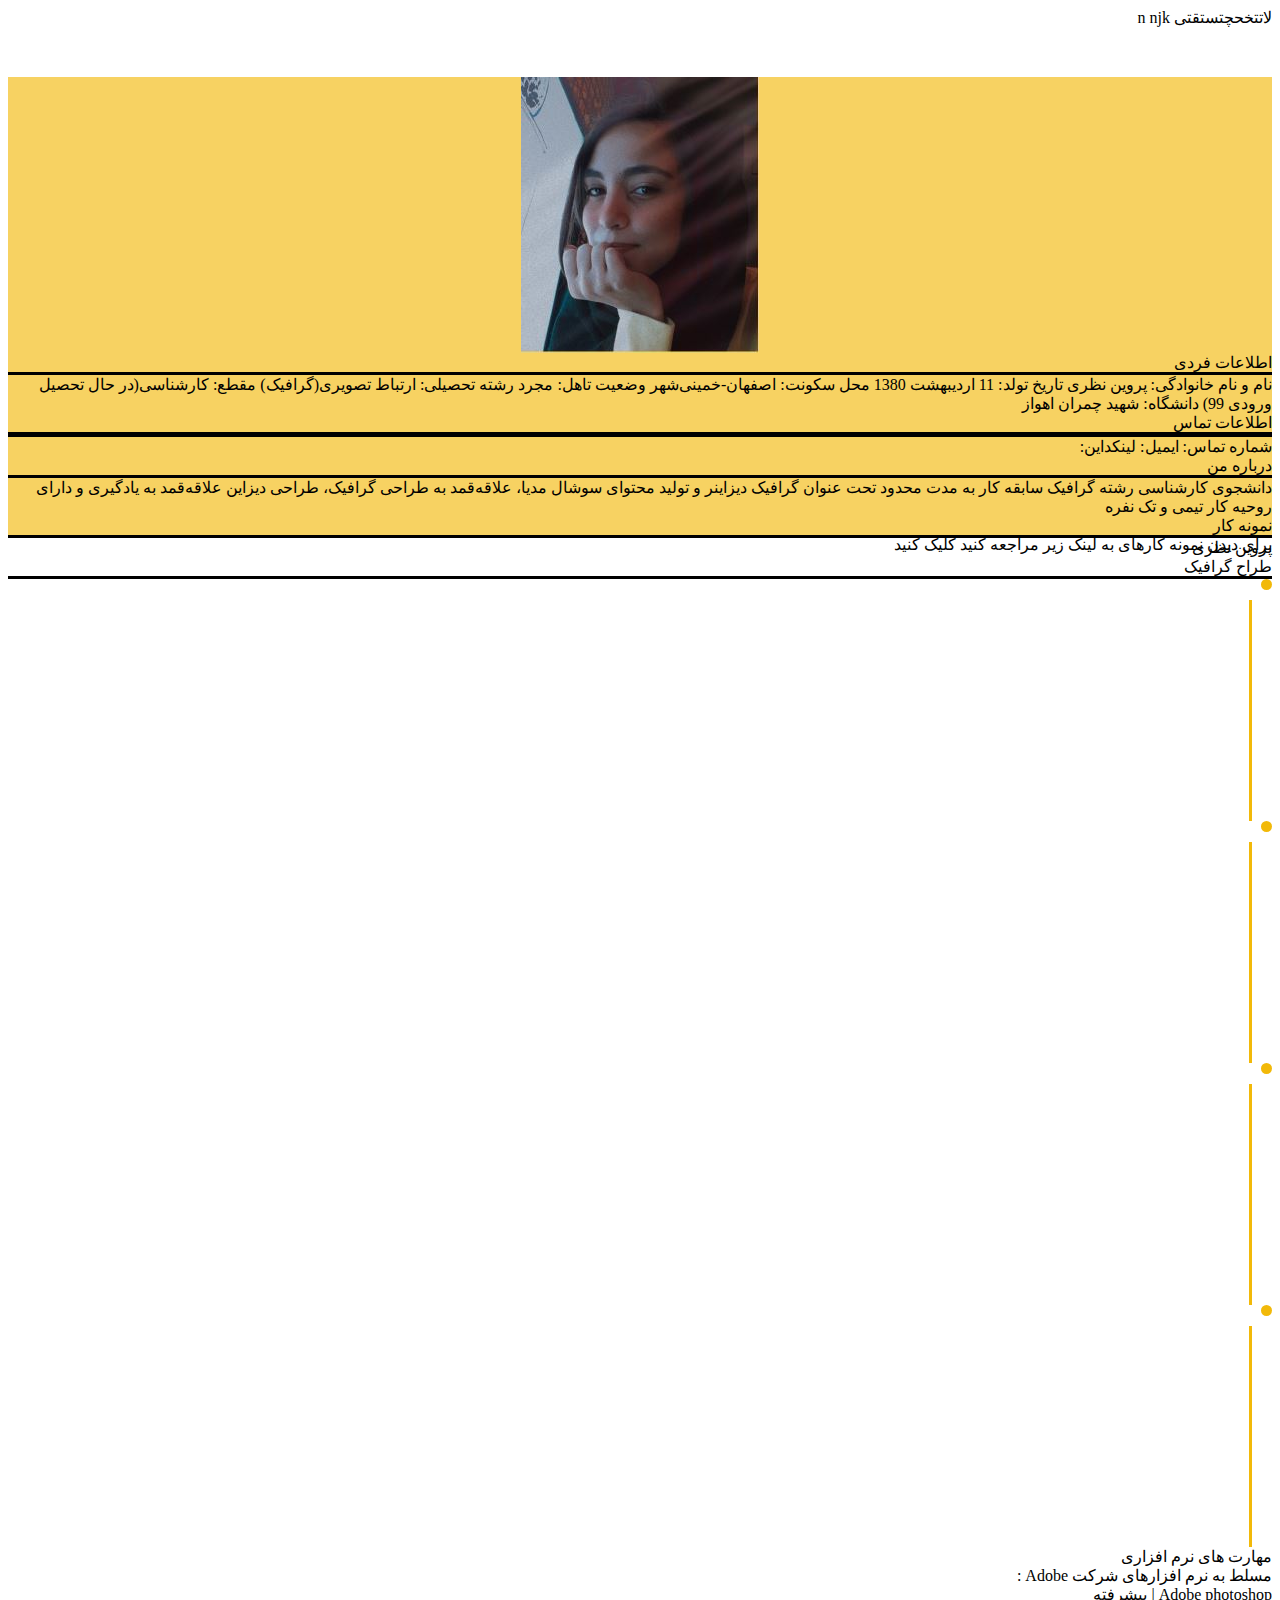
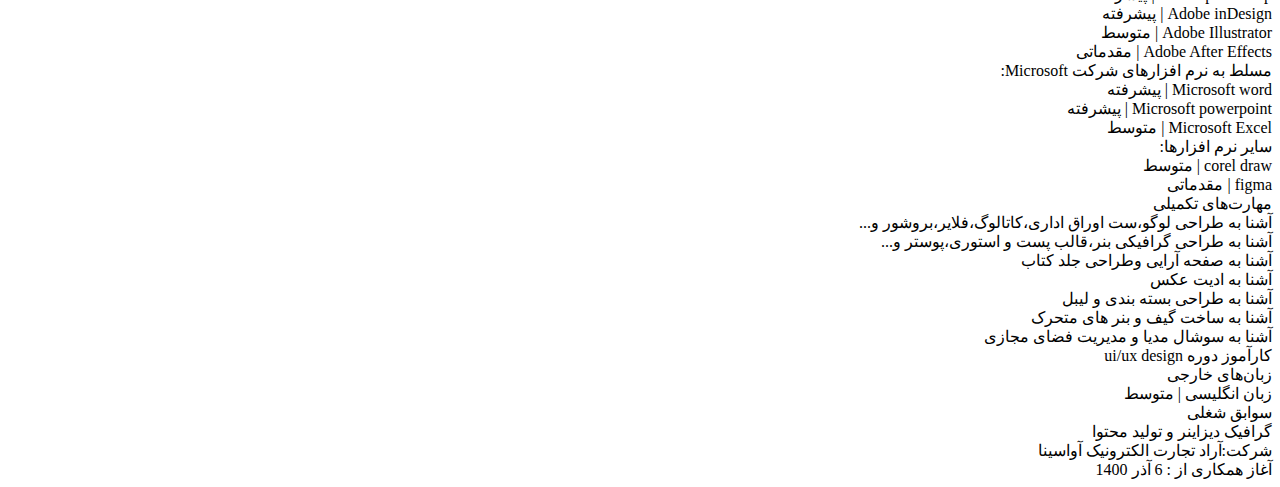
==== index.html @ 5c6529a8 "Update index.html" ====
لاتتخحچ<!DOCTYPE html>تستقتی
<html lang="fa-IR" dir="rtl">
n njk
<head>
    <title> The gorgeous girl رزومه گرافیست پروین نظری</title>
    <link rel="stylesheet" href="Pari.css">
    <link href="https://cdn.jsdelivr.net/npm/bootstrap@5.0.2/dist/css/bootstrap.min.css" rel="stylesheet"
        integrity="sha384-EVSTQN3/azprG1Anm3QDgpJLIm9Nao0Yz1ztcQTwFspd3yD65VohhpuuCOmLASjC" crossorigin="anonymous">
</head>

<body>
<div>
</div>
    <div class="container m5">
        <div class="row">
            <div class="col-sm-4" style="background-color: #f7d262;">

                <div class="m-b-3 ">
                    <img src="Pari.JPG" class="rounded mx-auto img-fluid d-block " alt="Cinque Terre">
                </div>

                <div class="mt-5 me-4">
                    <div class="row">
                        <div class="col-sm-4">
                            <span> اطلاعات فردی</span>
                        </div>
                        <div class="col-sm-8" style="height: 3px; background-color: black;">
                        </div>
                        <span> نام و نام خانوادگی: پروین نظری</span>
                        <span>تاریخ تولد: 11 اردیبهشت 1380</span>
                        <span>محل سکونت: اصفهان-خمینی‌شهر</span>
                        <span>وضعیت تاهل: مجرد</span>
                        <span>رشته تحصیلی: ارتباط تصویری(گرافیک)</span>
                        <span>مقطع: کارشناسی(در حال تحصیل ورودی 99)</span>
                        <span>دانشگاه: شهید چمران اهواز</span>
                        <span></span>

                        <div class="col-sm-4">
                            <span> اطلاعات تماس</span>
                        </div>
                        <div class="col-sm-8" style="height: 5px; background-color: black;">
                        </div>
                        <span>شماره تماس:</span>
                        <span>ایمیل:</span>
                        <span>لینکداین:</span>
                        <div class="col-sm-4">
                            <span> درباره من</span>
                        </div>
                        <div class="col-sm-8" style="height: 3px; background-color: black;">
                        </div>
                        <span> دانشجوی کارشناسی رشته گرافیک </span>
                        <span>سابقه کار به مدت محدود تحت عنوان گرافیک دیزاینر و تولید محتوای سوشال مدیا، علاقه‌قمد به
                            طراحی گرافیک، طراحی دیزاین </span>
                        <span>علاقه‌قمد به یادگیری و دارای روحیه کار تیمی و تک نفره</span>
                        <div class="col-sm-4">
                            <span> نمونه کار</span>
                        </div>
                        <div class="col-sm-8" style="height: 3px; background-color: black;">
                            <span>برای دیدن نمونه کارهای به لینک زیر مراجعه کنید</span>
                            <a>کلیک کنید</a>
                        </div>
                    </div>
                </div>
            </div>


            <div class="col-sm-7">



                <span>پروین نظری</span>
                <div>طراح گرافیک</div>
                <div style="height: 3px; background-color: black;"></div>

                <div class="row mt-5 me-4">

                    <div class="col-sm-1">

                        <span class="dot" style="height: 11px;
                                width: 11px;
                                background-color: #f2b909;
                                border-radius: 50%;
                                display: inline-block;"></span>
                        <div class="d-flex"
                            style="height: 25%; width: 3px; margin-right: 20px; margin-top: 10px; background-color: #f2b909;">
                            <div class="vr">
                            </div>
                        </div>

                        <span class="dot" style="height: 11px;
                                width: 11px;
                                background-color: #f2b909;
                                border-radius: 50%;
                                display: inline-block;"></span>
                        <div class="d-flex"
                            style="height: 25%; width: 3px; margin-right: 20px; margin-top: 10px; background-color: #f2b909;">
                            <div class="vr">
                            </div>
                        </div>

                        <span class="dot" style="height: 11px;
                                width: 11px;
                                background-color: #f2b909;
                                border-radius: 50%;
                                display: inline-block;"></span>
                        <div class="d-flex"
                            style="height: 25%; width: 3px; margin-right: 20px; margin-top: 10px; background-color: #f2b909;">
                            <div class="vr">
                            </div>
                        </div>

                        <span class="dot" style="height: 11px;
                                width: 11px;
                                background-color: #f2b909;
                                border-radius: 50%;
                                display: inline-block;"></span>
                        <div class="d-flex"
                            style="height: 25%; width: 3px; margin-right: 20px; margin-top: 10px; background-color: #f2b909;">
                            <div class="vr">
                            </div>
                        </div>
                    </div>

                    <div class="col-sm-11">
                        <span>مهارت های نرم افزاری</span>
                        <div>
                            <div> مسلط به نرم افزارهای شرکت Adobe :</div>
                            <div> Adobe photoshop | پیشرفته</div>
                            <div> Adobe inDesign | پیشرفته</div>
                            <div> Adobe Illustrator | متوسط</div>
                            <div> Adobe After Effects | مقدماتی</div>
                            <div> مسلط به نرم افزارهای شرکت Microsoft:</div>
                            <div> Microsoft word | پیشرفته</div>
                            <div> Microsoft powerpoint | پیشرفته</div>
                            <div> Microsoft Excel | متوسط</div>
                            <div> سایر نرم افزارها:</div>
                            <div> corel draw | متوسط</div>
                            <div> figma | مقدماتی</div>
                            <div>مهارت‌های تکمیلی</div>
                            <div>آشنا به طراحی لوگو،ست اوراق اداری،کاتالوگ،فلایر،بروشور و...</div>
                            <div> آشنا به طراحی گرافیکی بنر،قالب پست و استوری،پوستر و...</div>
                            <div> آشنا به صفحه آرایی وطراحی جلد کتاب</div>
                            <div> آشنا به ادیت عکس</div>
                            <div> آشنا به طراحی بسته بندی و لیبل</div>
                            <div> آشنا به ساخت گیف و بنر های متحرک</div>
                            <div> آشنا به سوشال مدیا و مدیریت فضای مجازی</div>
                            <div> کارآموز دوره ui/ux design</div>
                            <div>زبان‌های خارجی</div>
                            <div>زبان انگلیسی | متوسط</div>
                            <div>سوابق شغلی</div>
                            <div>گرافیک دیزاینر و تولید محتوا</div>
                            <div> شرکت:آراد تجارت الکترونیک آواسینا</div>
                            <div> آغاز همکاری از : 6 آذر 1400</div>
                        </div>
                    </div>
                </div>
            </div>
        </div>
    </div>
</body>
</html>
---- Pari.css ----
.right-side {
    float: right;
    width: 30%;
    margin-right: 3cm;
    padding: 10px;
    background-color: burlywood;
  }
  img {
    display: block;  
margin-left: auto;  
margin-right: auto;  
margin-top: 50px;  
  }
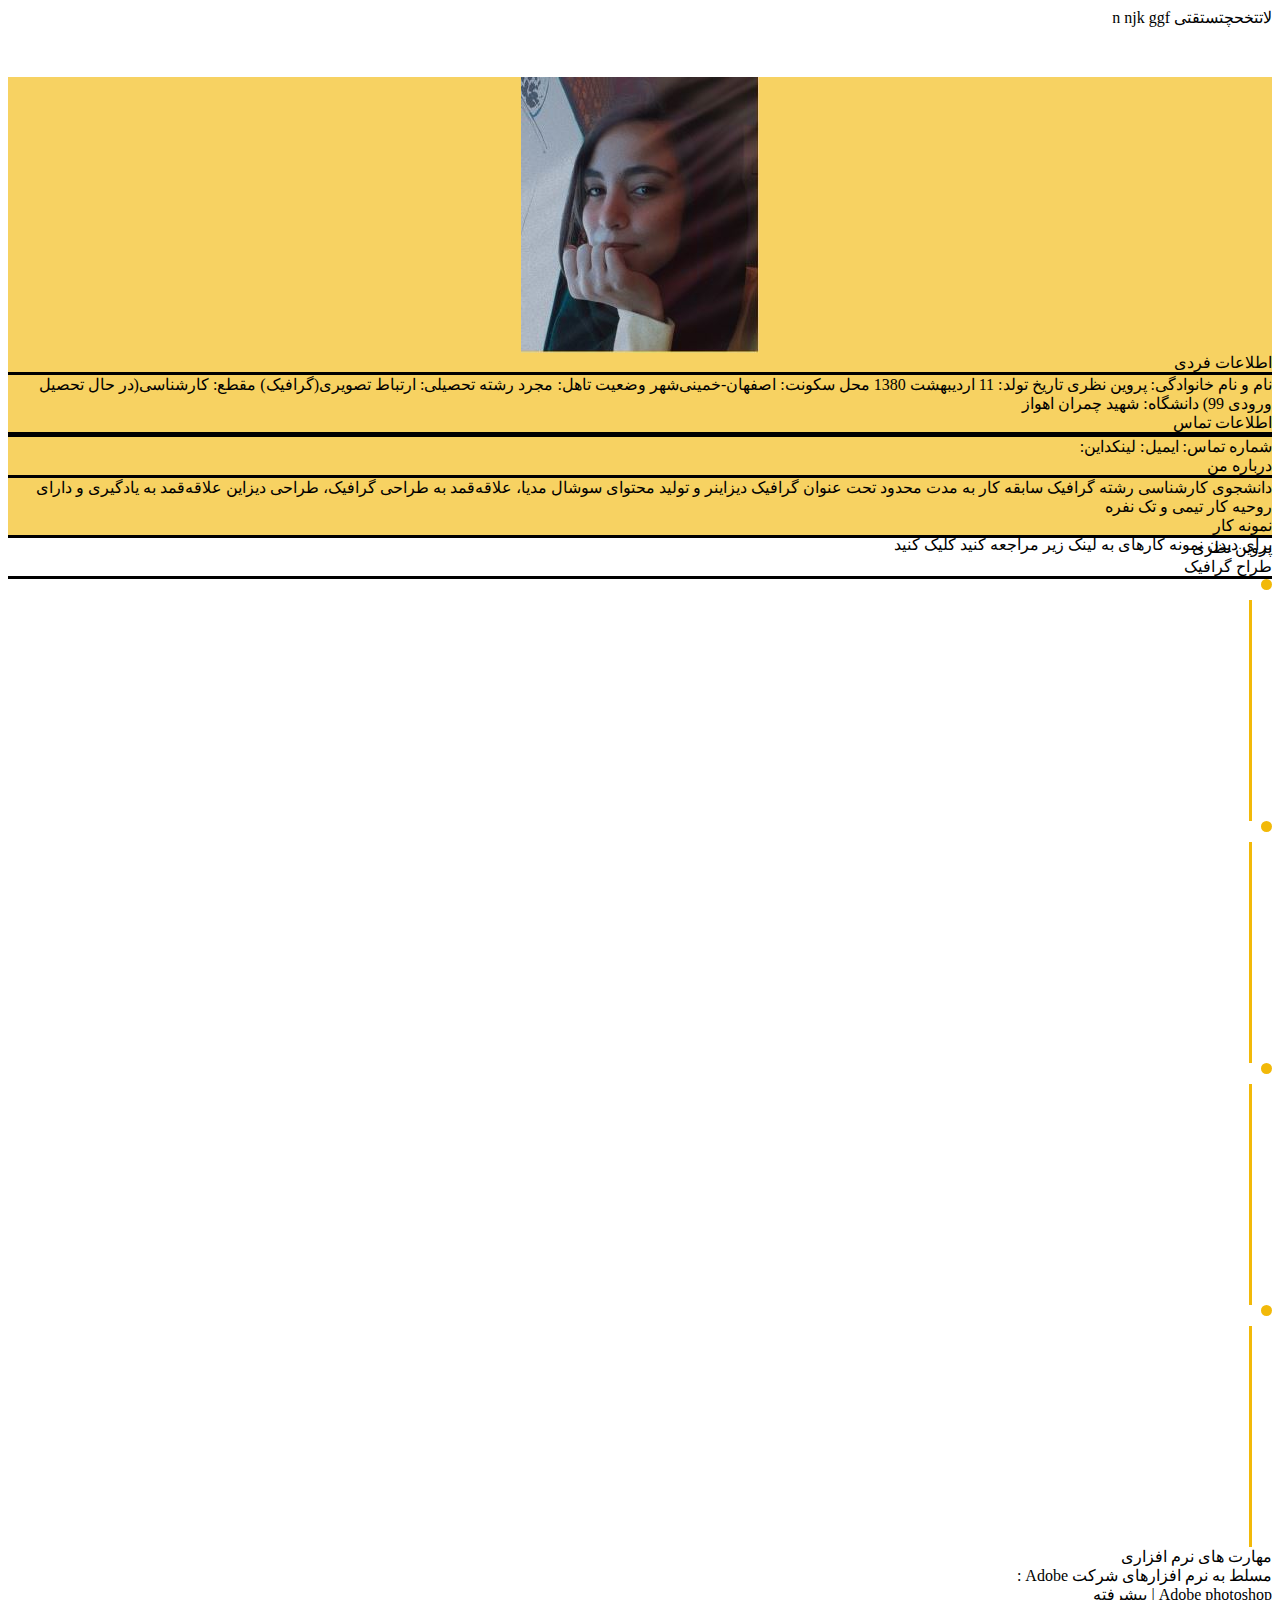
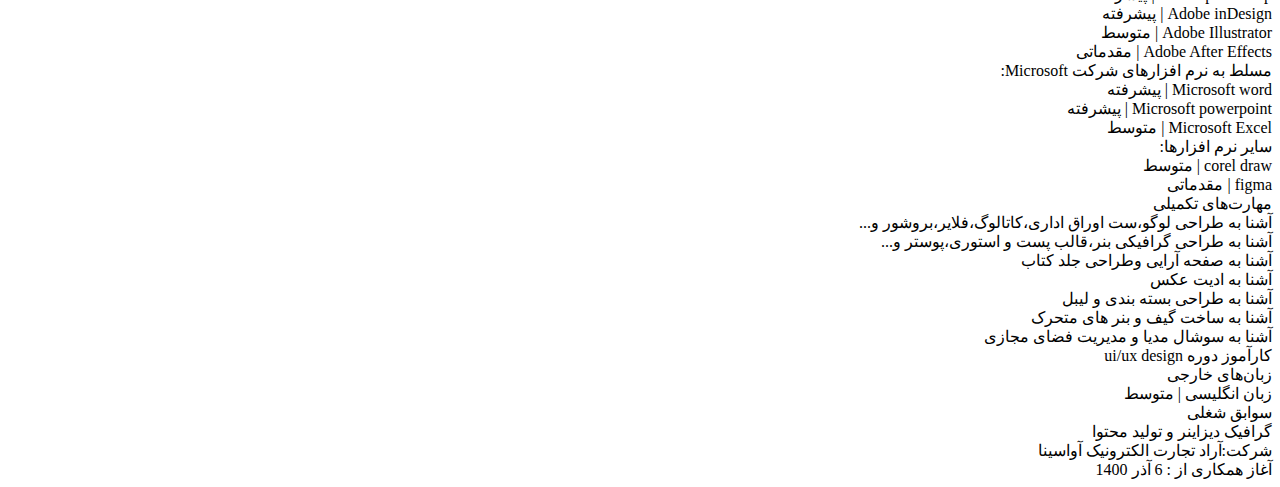
==== commit ab3fa271: "Update index.html" ====
--- a/index.html
+++ b/index.html
@@ -1,7 +1,7 @@
 لاتتخحچ<!DOCTYPE html>تستقتی
 <html lang="fa-IR" dir="rtl">
 n njk
-<head>
+<head>ggf
     <title> The gorgeous girl رزومه گرافیست پروین نظری</title>
     <link rel="stylesheet" href="Pari.css">
     <link href="https://cdn.jsdelivr.net/npm/bootstrap@5.0.2/dist/css/bootstrap.min.css" rel="stylesheet"
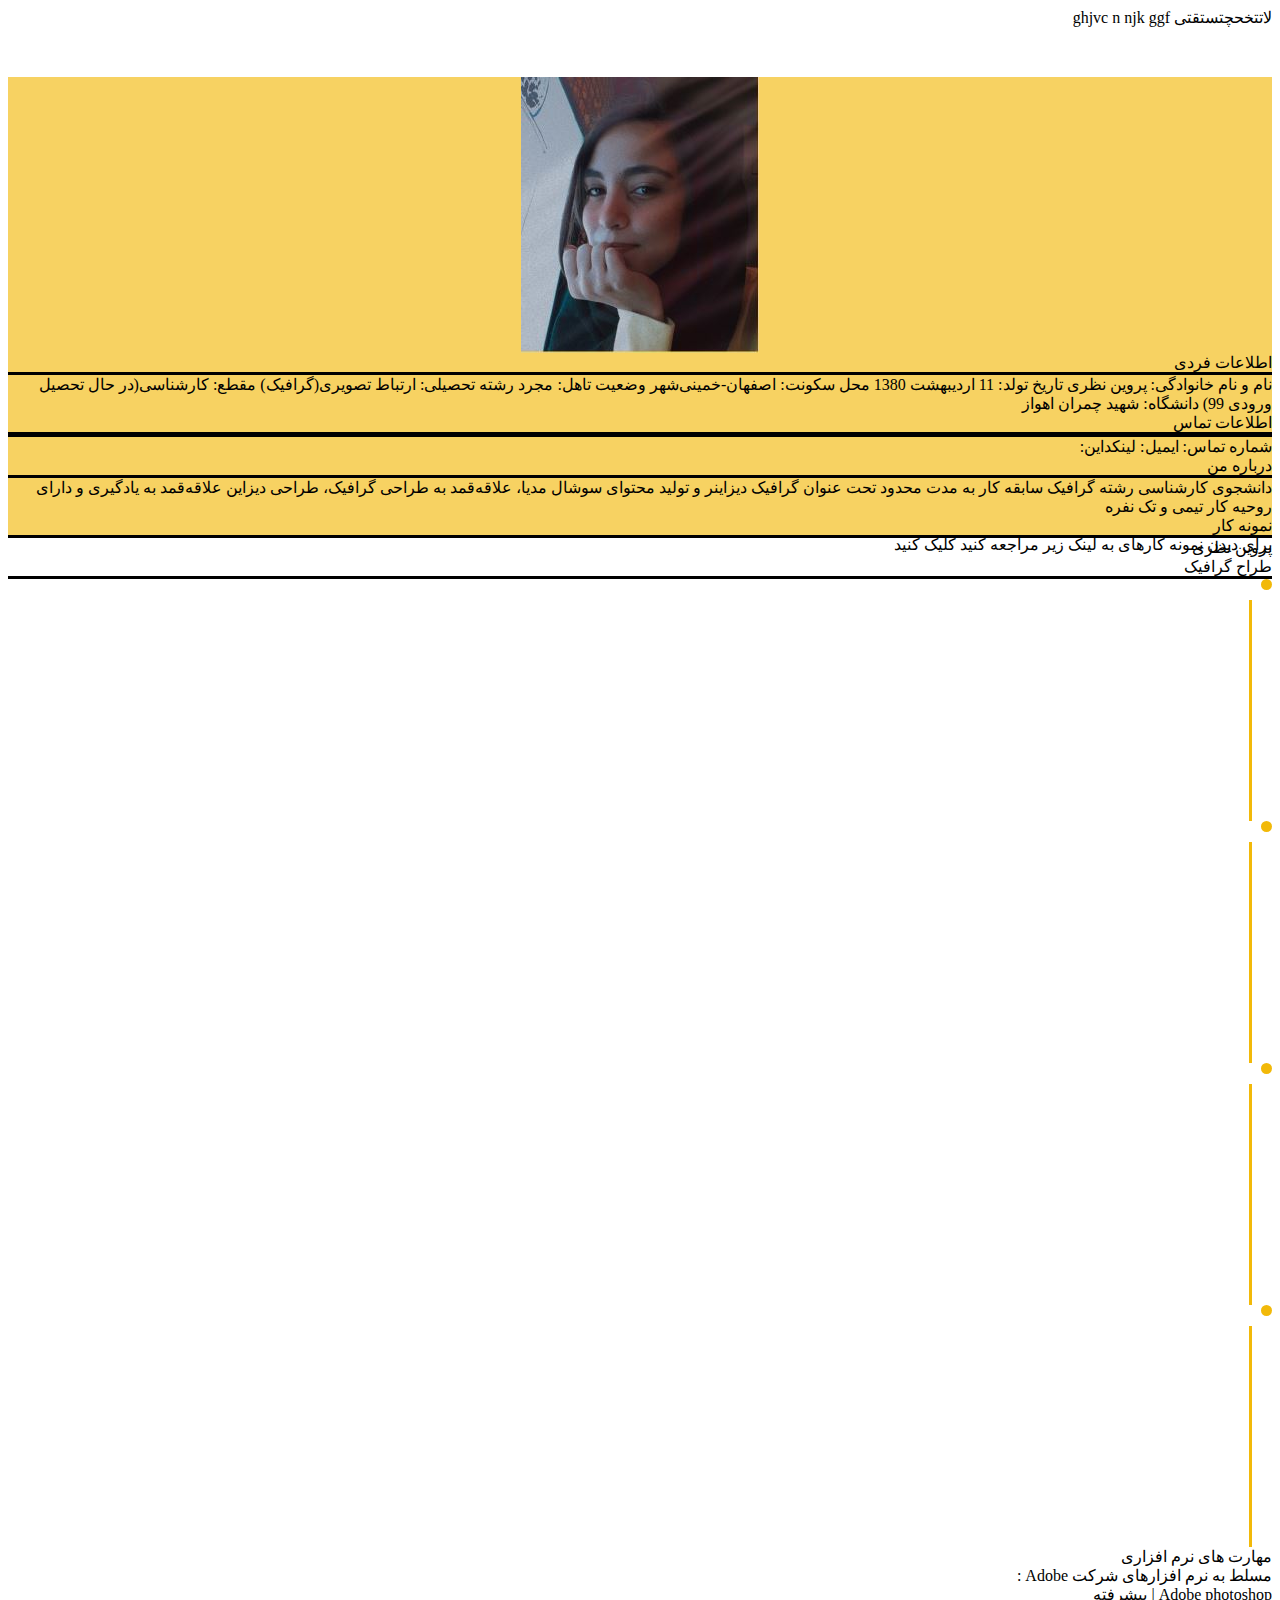
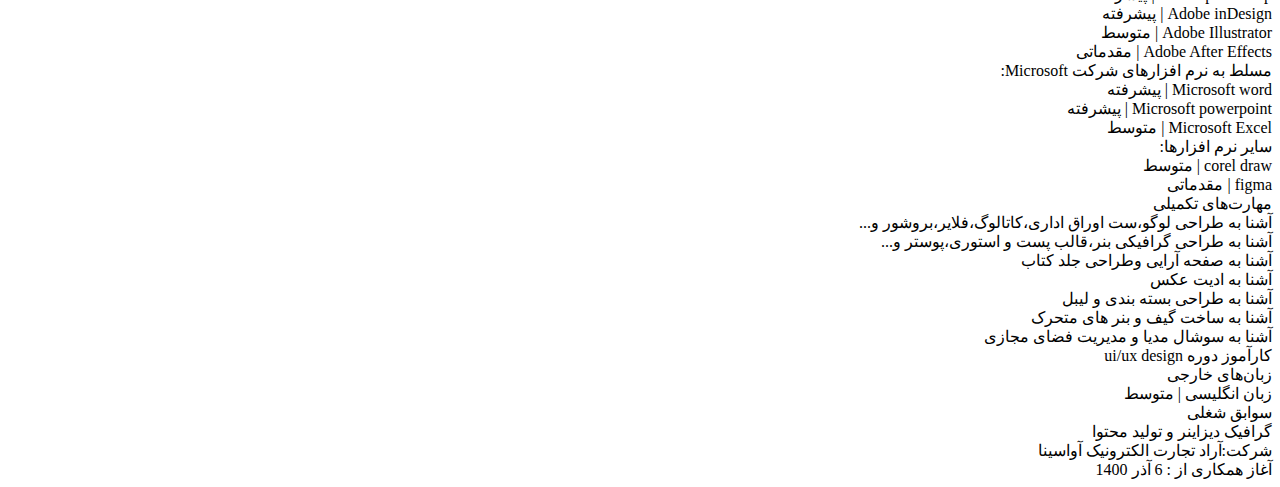
==== commit 67a5411f: "Update index.html" ====
--- a/index.html
+++ b/index.html
@@ -1,5 +1,5 @@
 لاتتخحچ<!DOCTYPE html>تستقتی
-<html lang="fa-IR" dir="rtl">
+<html lang="fa-IR" dir="rtl">ghjvc
 n njk
 <head>ggf
     <title> The gorgeous girl رزومه گرافیست پروین نظری</title>
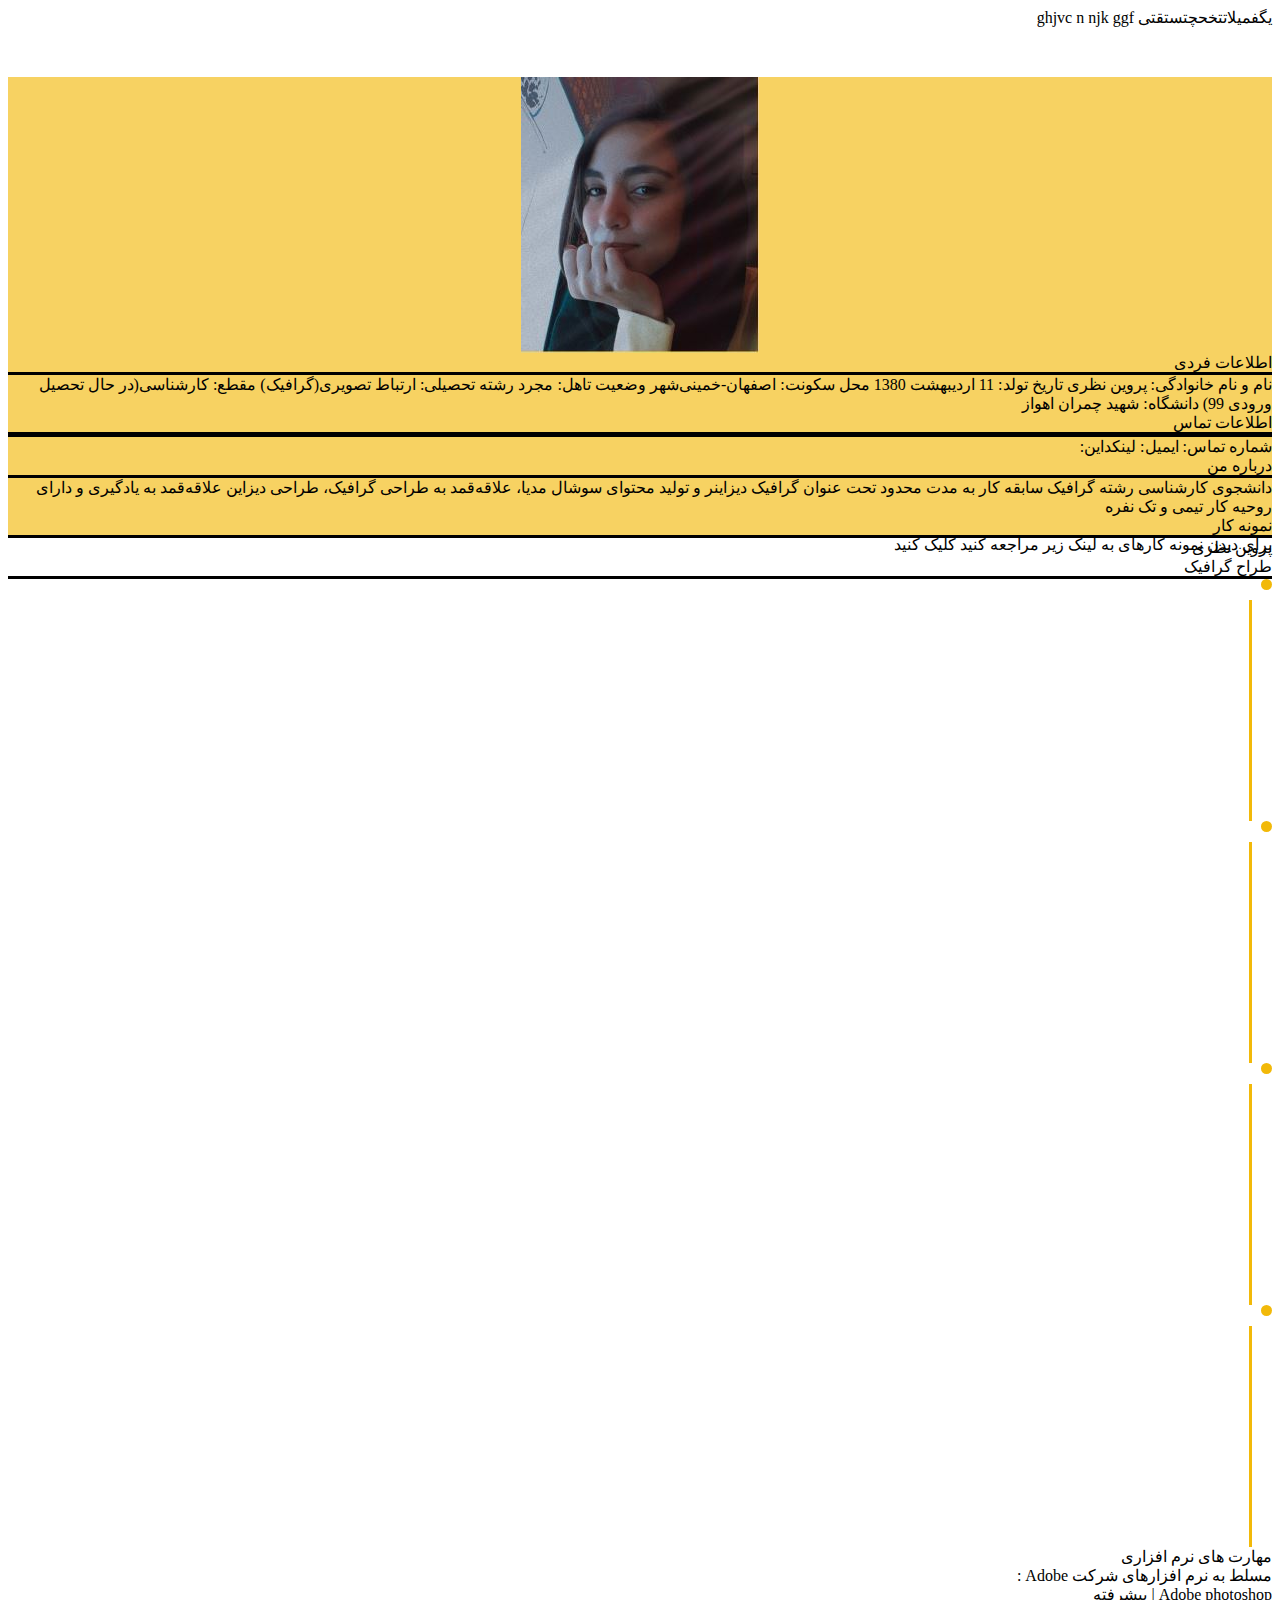
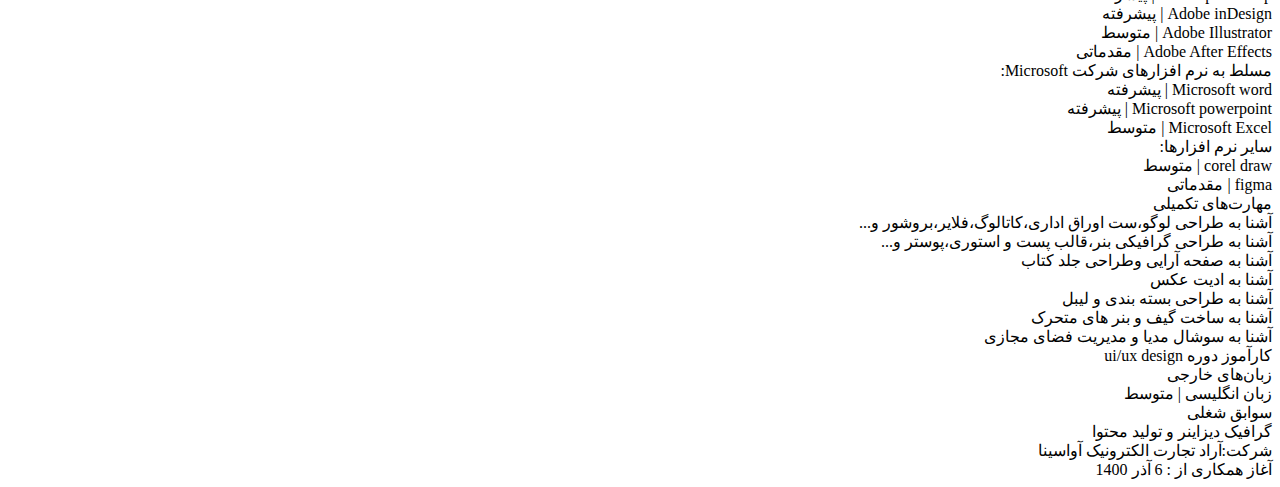
==== commit 33c33e28: "Update index.html" ====
--- a/index.html
+++ b/index.html
@@ -1,4 +1,4 @@
-لاتتخحچ<!DOCTYPE html>تستقتی
+یگفمیلاتتخحچ<!DOCTYPE html>تستقتی
 <html lang="fa-IR" dir="rtl">ghjvc
 n njk
 <head>ggf
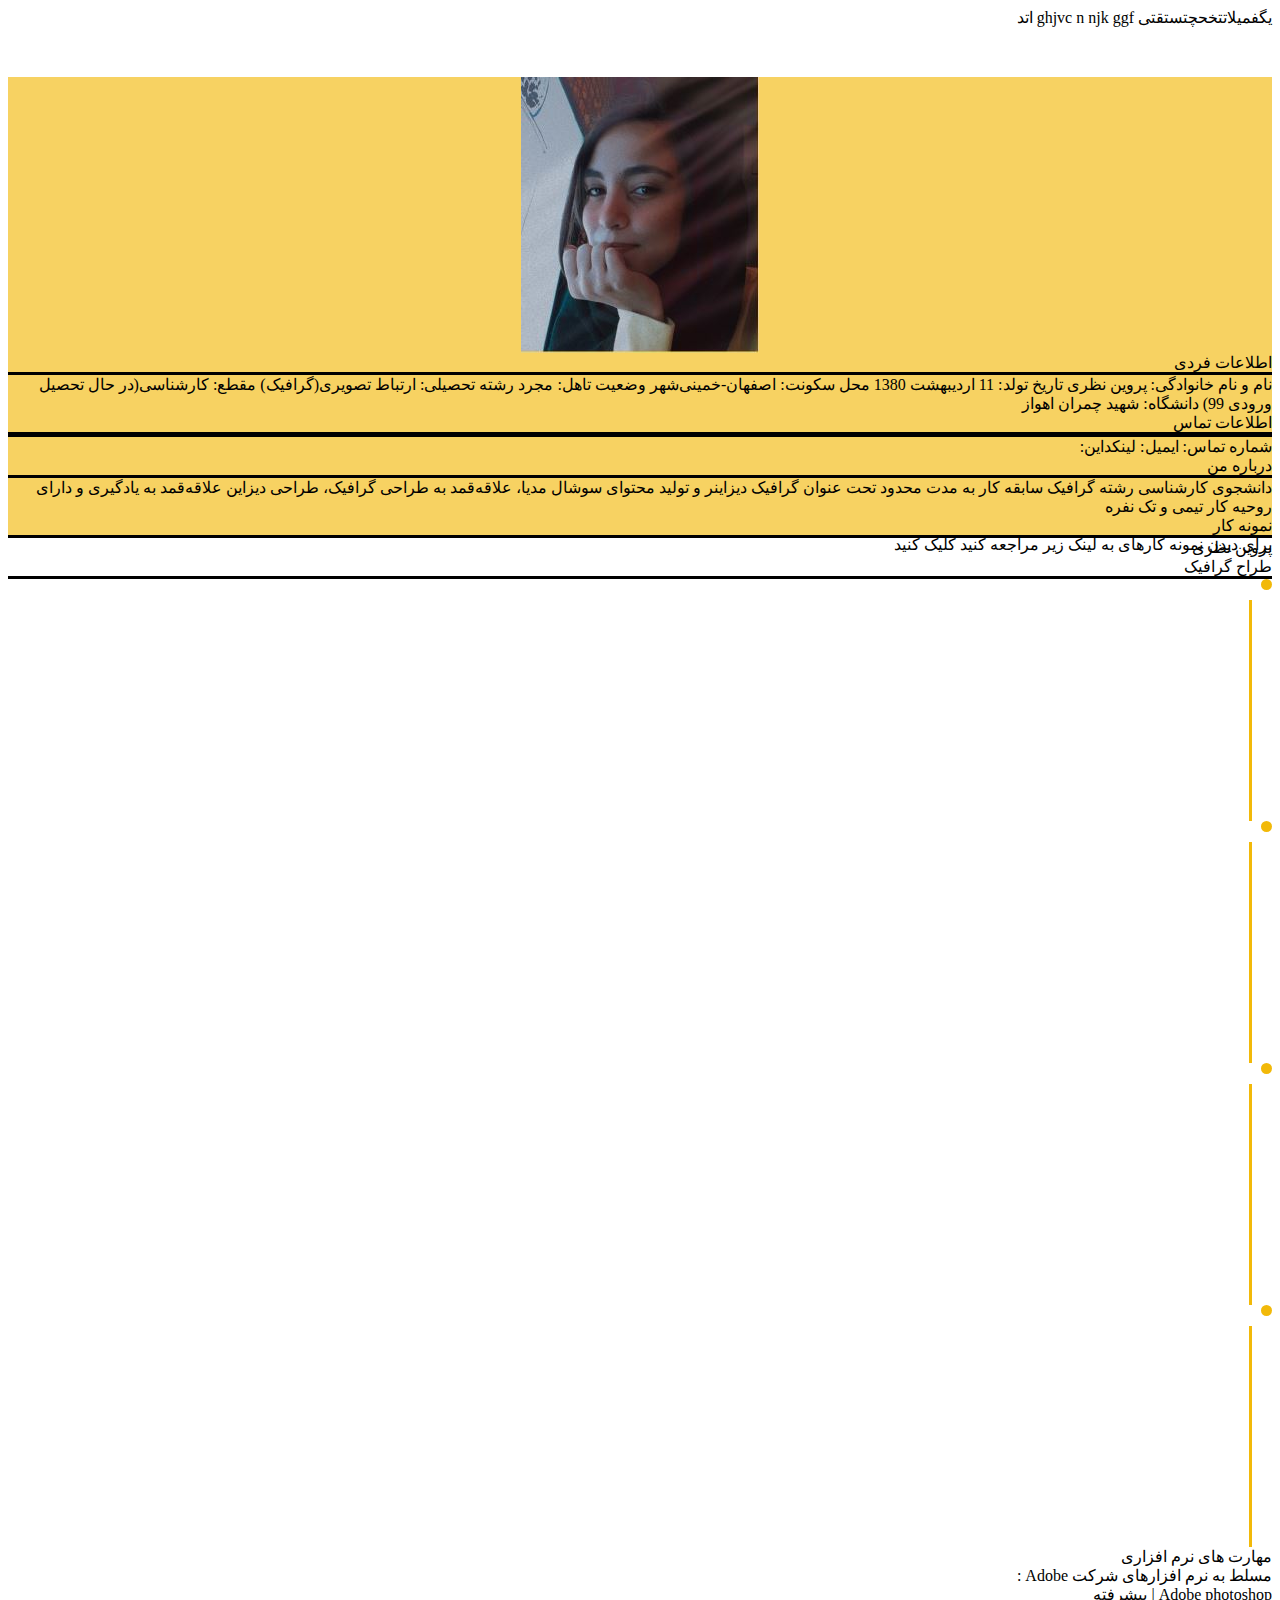
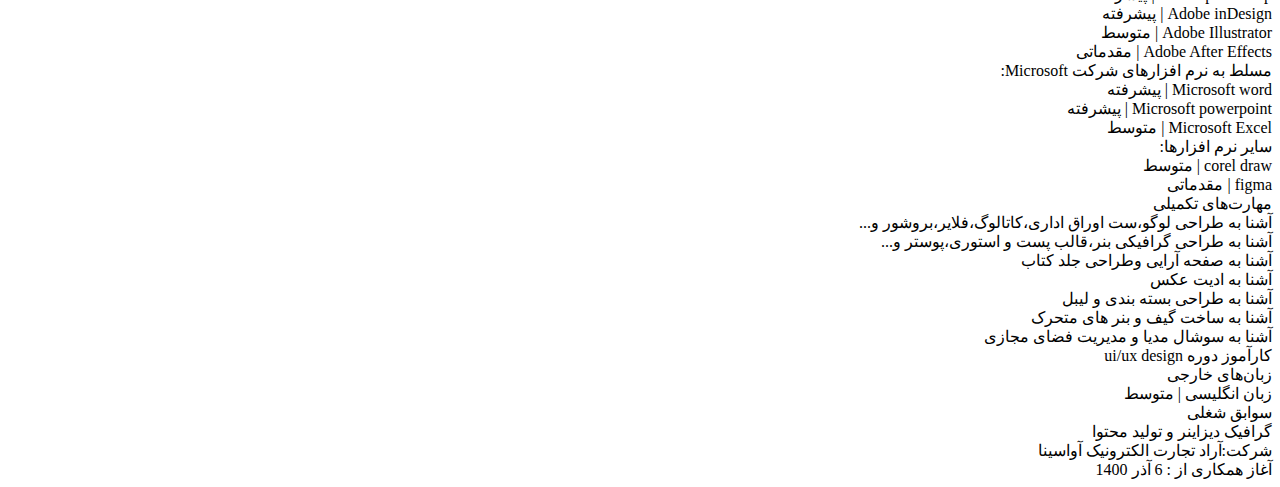
==== commit 742159e1: "Update index.html" ====
--- a/index.html
+++ b/index.html
@@ -5,7 +5,7 @@
     <title> The gorgeous girl رزومه گرافیست پروین نظری</title>
     <link rel="stylesheet" href="Pari.css">
     <link href="https://cdn.jsdelivr.net/npm/bootstrap@5.0.2/dist/css/bootstrap.min.css" rel="stylesheet"
-        integrity="sha384-EVSTQN3/azprG1Anm3QDgpJLIm9Nao0Yz1ztcQTwFspd3yD65VohhpuuCOmLASjC" crossorigin="anonymous">
+        integrity="sha384-EVSTQN3/azprG1Anm3QDgpJLIm9Nao0Yz1ztcQTwFspd3yD65VohhpuuCOmLASjC" crossorigin="anonymous">اتد
 </head>
 
 <body>
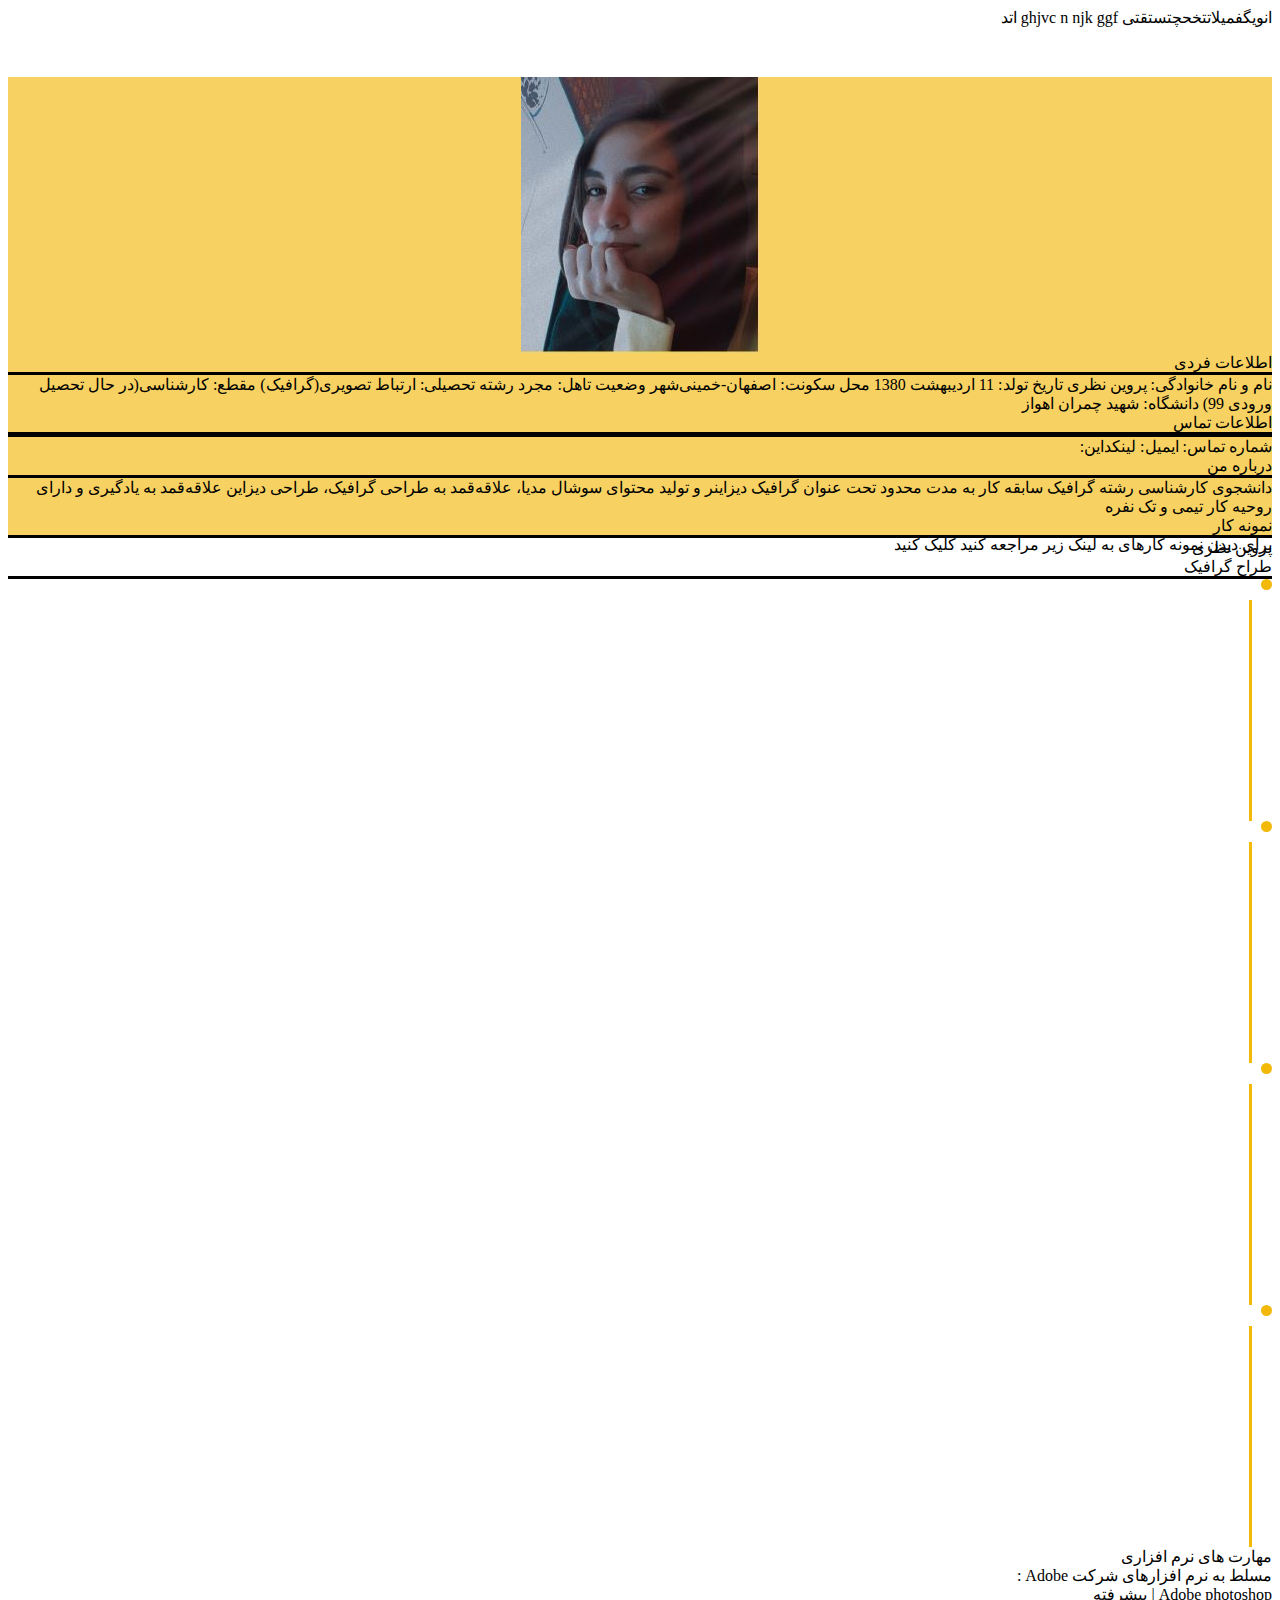
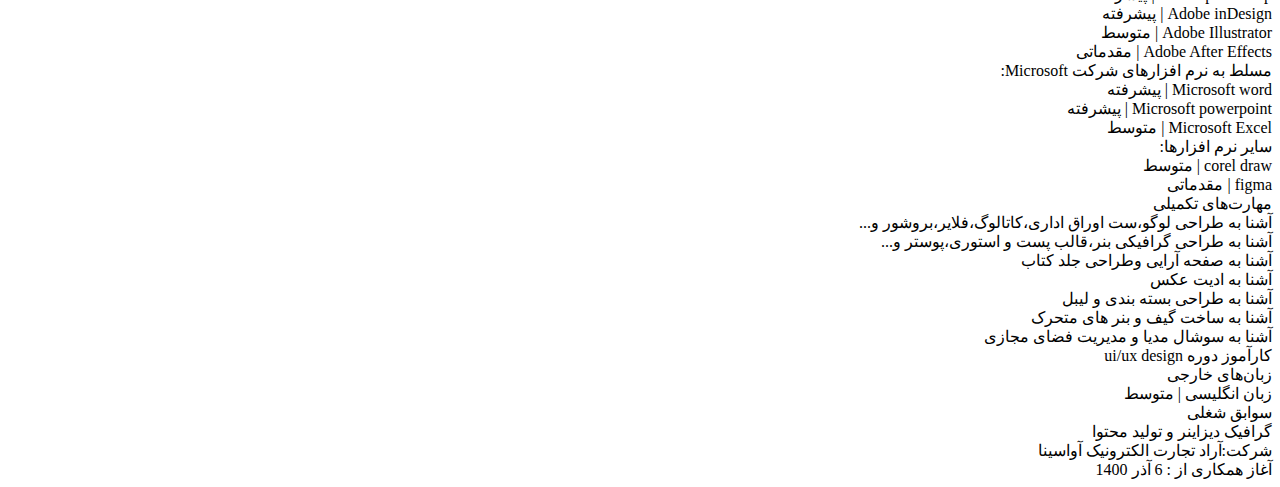
==== commit 6a9ff6df: "Update index.html" ====
--- a/index.html
+++ b/index.html
@@ -1,4 +1,4 @@
-یگفمیلاتتخحچ<!DOCTYPE html>تستقتی
+انویگفمیلاتتخحچ<!DOCTYPE html>تستقتی
 <html lang="fa-IR" dir="rtl">ghjvc
 n njk
 <head>ggf
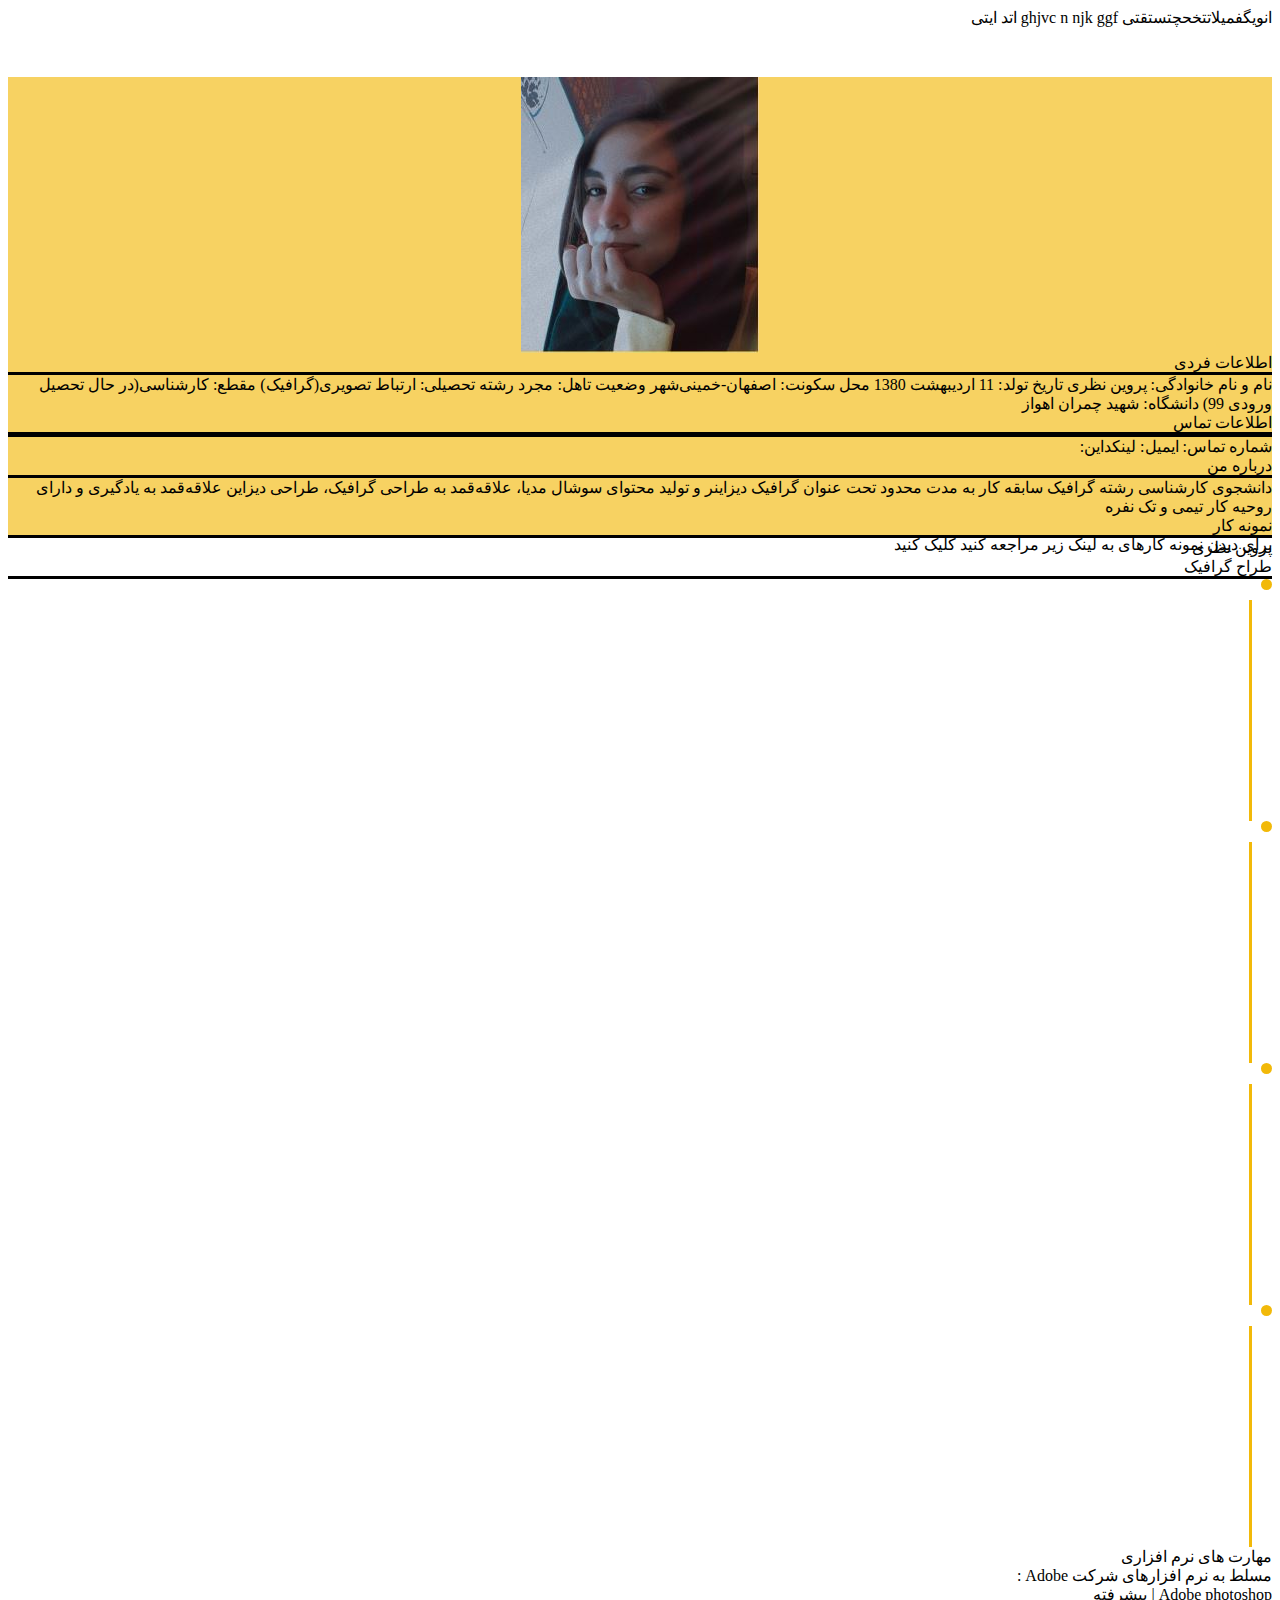
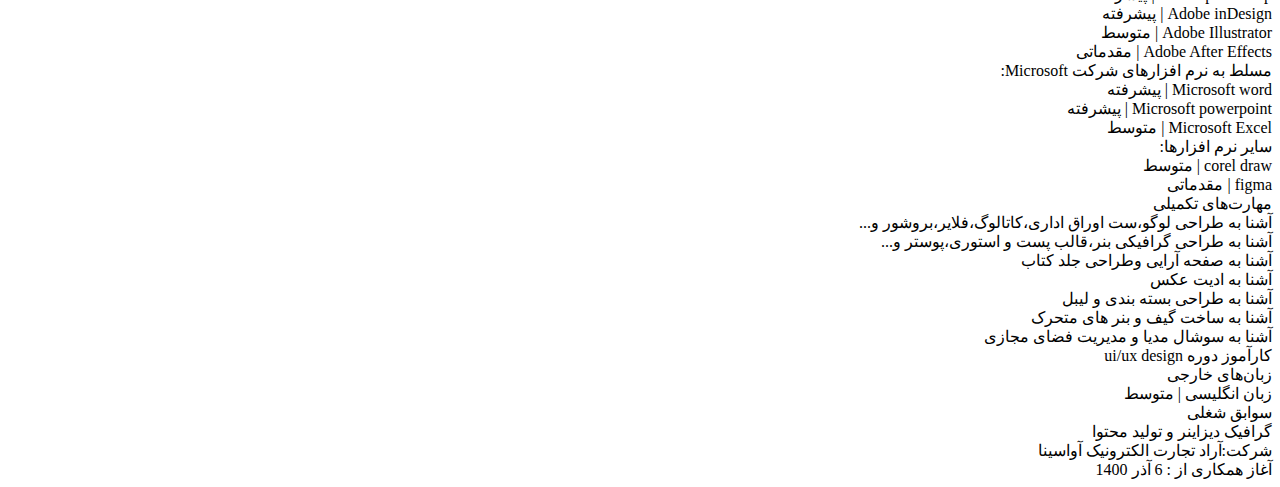
==== commit 7e69fb15: "Update index.html" ====
--- a/index.html
+++ b/index.html
@@ -8,7 +8,7 @@
         integrity="sha384-EVSTQN3/azprG1Anm3QDgpJLIm9Nao0Yz1ztcQTwFspd3yD65VohhpuuCOmLASjC" crossorigin="anonymous">اتد
 </head>
 
-<body>
+<body>ایتی
 <div>
 </div>
     <div class="container m5">
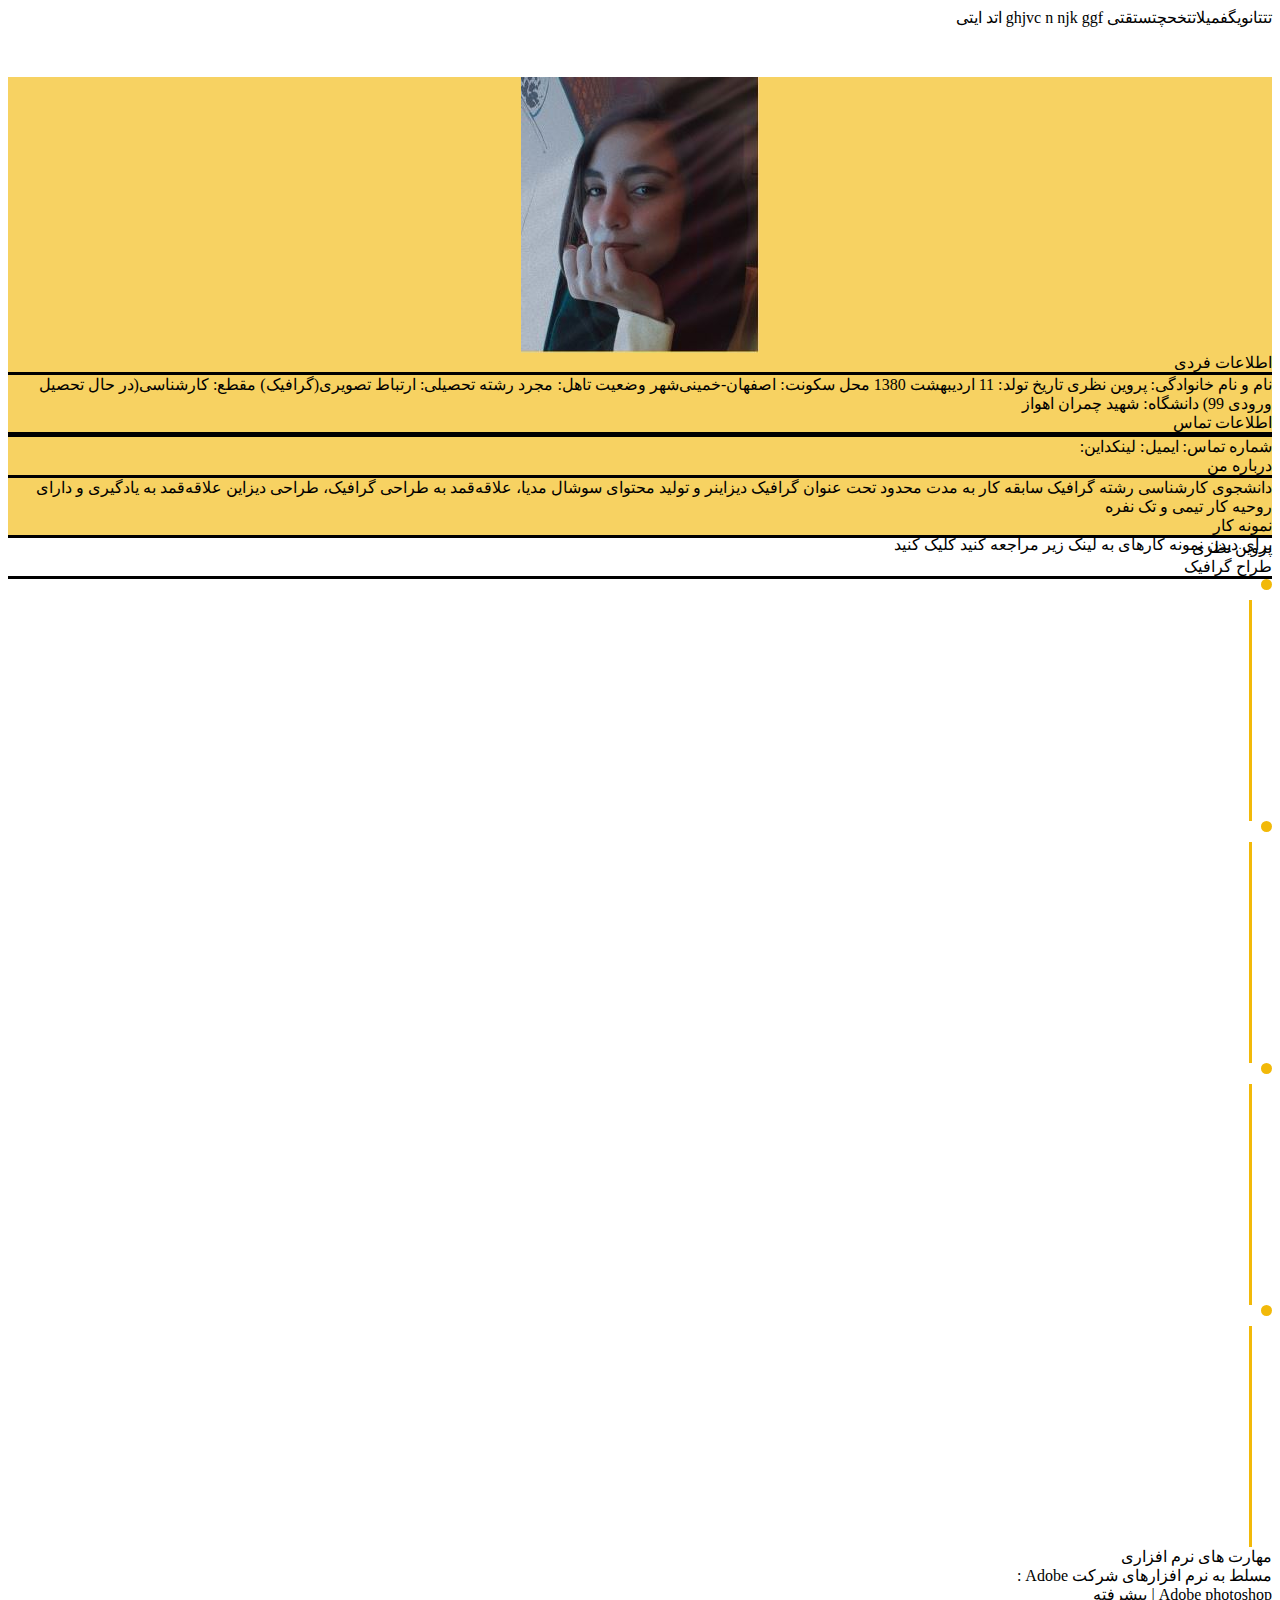
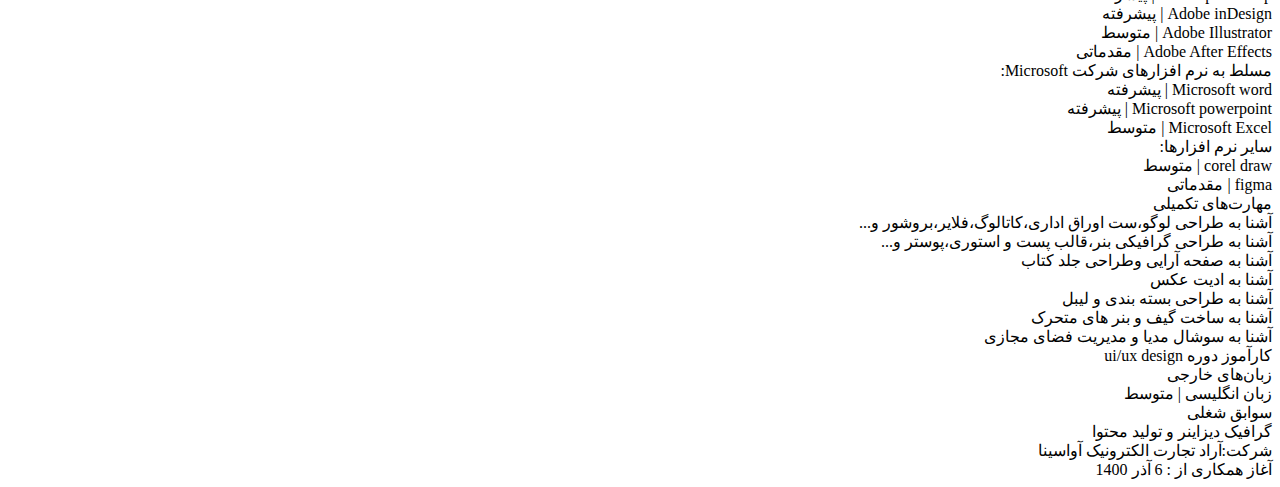
==== commit 2b24a59d: "Update index.html" ====
--- a/index.html
+++ b/index.html
@@ -1,4 +1,4 @@
-انویگفمیلاتتخحچ<!DOCTYPE html>تستقتی
+تتتانویگفمیلاتتخحچ<!DOCTYPE html>تستقتی
 <html lang="fa-IR" dir="rtl">ghjvc
 n njk
 <head>ggf
